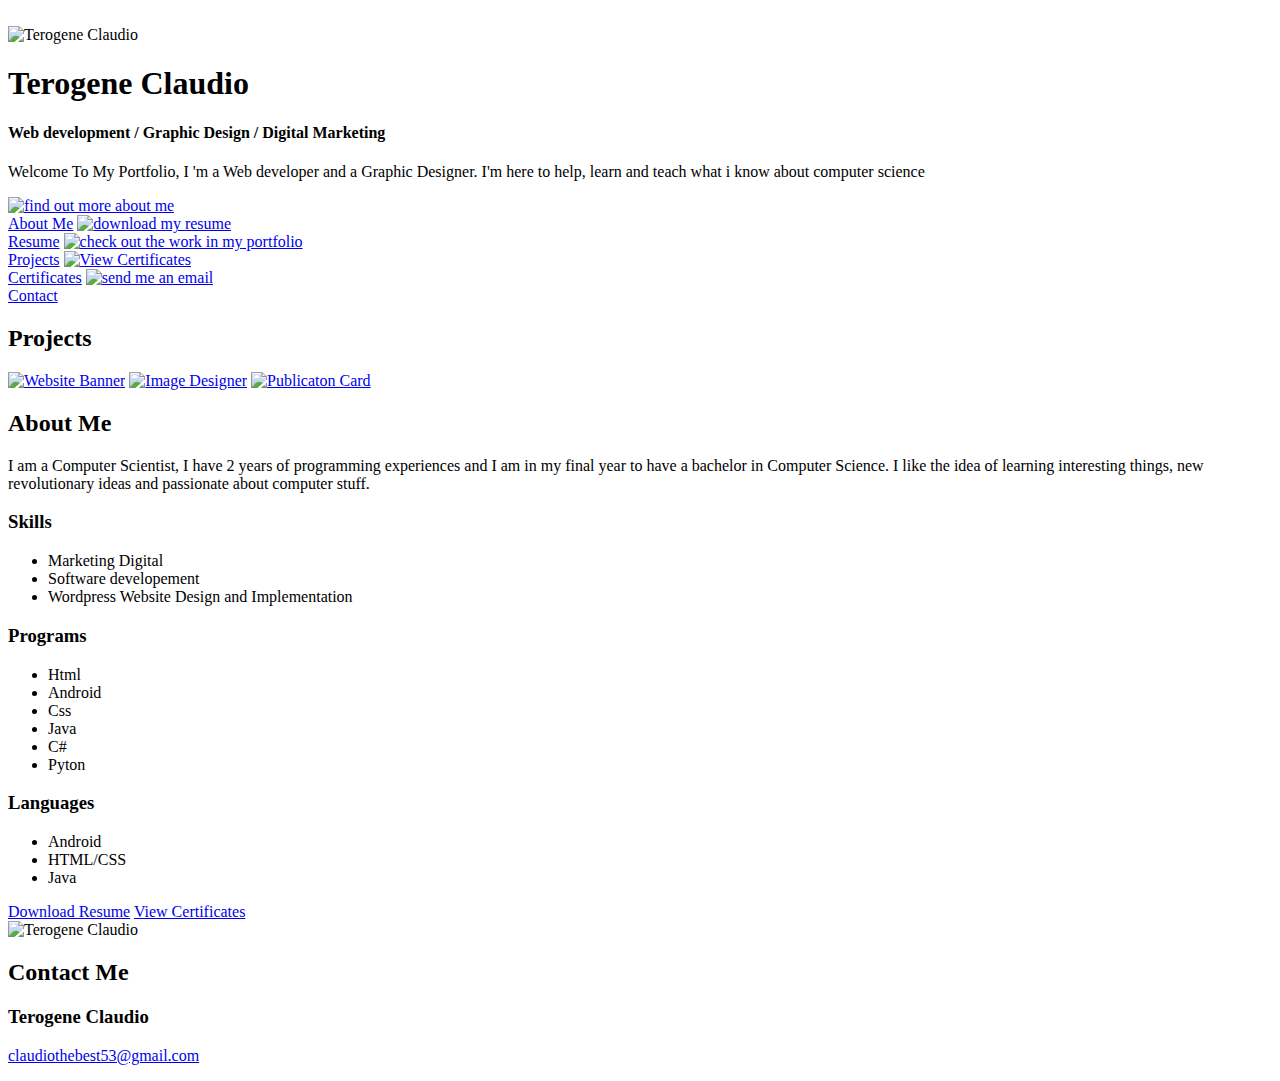
==== index.html @ 4f4d888b "Update index.html" ====
<!DOCTYPE html>
<html>
<head>
<title>Terogene Claudio Portfolio</title>
<link rel="icon" href="images/logo.jpg" />
	<link rel="stylesheet" type="text/css" href="css/style.css">
</head>
<body>
	<br>
	<div class="wrapper">
        
		<section id="splash">
			<img src="images/logo.jpg" alt="Terogene Claudio" />
			<h1>Terogene Claudio</h1>
			<h4> Web development  /  Graphic Design /  Digital Marketing </h4>
			<p class="intro"> Welcome To My Portfolio, I 'm a Web developer and a Graphic Designer. I'm here to help, learn and teach what i know about computer science </p>
        </section>
        
		<nav>
			<a href="index.html#about"><img src="images/Claudio.jpg" alt="find out more about me"><br>About Me</a>		
			<a href="index.html#resume"><img src="images/Cv2.jpg" alt="download my resume"><br>Resume</a>
			<a href="index.html#projects"><img src="images/pro.jpg" alt="check out the work in my portfolio"><br>Projects</a>
            <a href="index.html#certificate"><img src="images/Certificat.png" alt="View Certificates"><br>Certificates</a>
			<a href="index.html#contact"><img src="images/c.jpg" alt="send me an email"><br>Contact</a>
            </nav>
        
		<section id="projects">
			<h2>Projects</h2>
			<a href="project1.html#project1"><img src="images/Image1.png" alt="Website Banner" /></a>
			<a href="project2.html#project2"><img src="images/Image2.jpg" alt="Image Designer" /></a>
		    <a href="project3.html#project3"><img src="images/image3.png" alt="Publicaton Card" /></a>

        </section>
        
		<section id="about" class="clearfix">
			<h2>About Me</h2>
			<div id="bio">
				<p>I am a Computer Scientist, I have 2 years of programming experiences and I am in my final year to have a bachelor in Computer Science.
					I like the idea of learning interesting things, new revolutionary ideas and passionate about computer stuff. </p>
				<div class="columns">
					<h3>Skills</h3>
					<ul>
                       				 <li>Marketing Digital</li>
						<li> Software developement</li>
						<li> Wordpress Website Design and Implementation</li>
						
					</ul>
				</div>
			
				<div class="columns">				
					<h3>Programs</h3>
					<ul>
						<li>Html</li>
						<li>Android</li>
						<li>Css</li>
						<li> Java </li>
						<li> C# </li>
						<li> Pyton </li>

						
					</ul>
					<h3>Languages</h3>
					<ul>
						<li>Android</li>
						<li>HTML/CSS</li>
						<li>Java</li>
                       	</ul>
				</div>
				<a href="images/Claudio Curiculum.pdf" class="cta" id="resume">Download Resume</a>
			<a href="Certificats.html"  class="cta" id="certificate">View Certificates</a>
			</div>
				<img src="images/Claudio.jpg" alt="Terogene Claudio">
                
        </section>
         </section>
       
		<section id="contact">
			<h2>Contact Me</h2>
			<h3>Terogene Claudio</h3>
			<p>
			<a href="https://mail.google.com/">claudiothebest53@gmail.com</a>
       </p>
	</div>
</body>
</html>
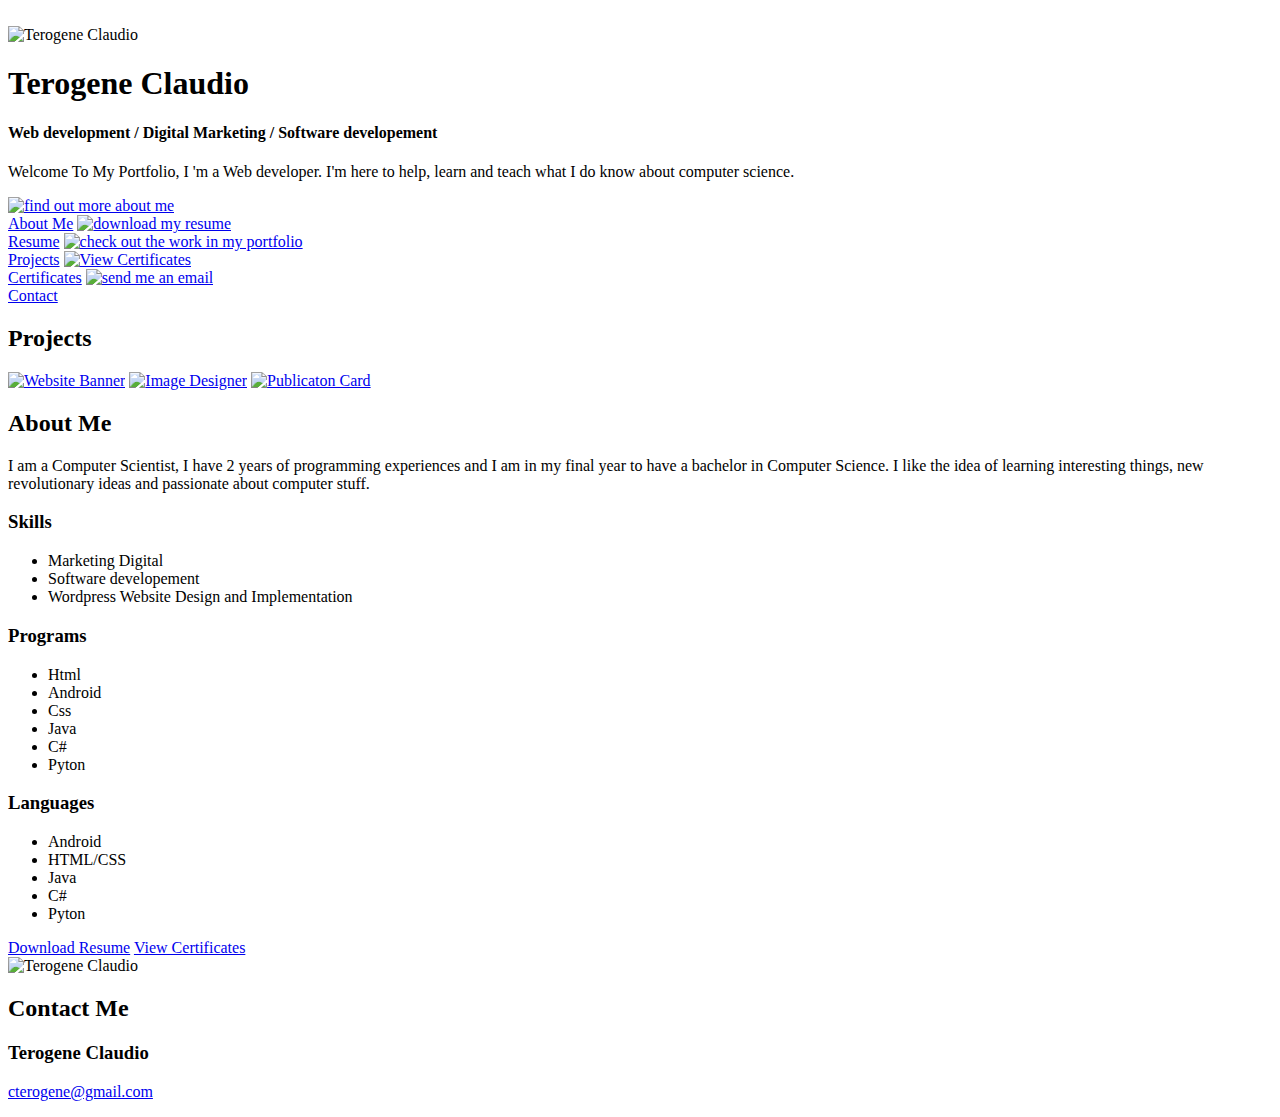
==== commit f10502b5: "Update index.html" ====
--- a/index.html
+++ b/index.html
@@ -13,8 +13,8 @@
 		<section id="splash">
 			<img src="images/logo.jpg" alt="Terogene Claudio" />
 			<h1>Terogene Claudio</h1>
-			<h4> Web development  /  Graphic Design /  Digital Marketing </h4>
-			<p class="intro"> Welcome To My Portfolio, I 'm a Web developer and a Graphic Designer. I'm here to help, learn and teach what i know about computer science </p>
+			<h4> Web development / Digital Marketing / Software developement </h4>
+			<p class="intro"> Welcome To My Portfolio, I 'm a Web developer. I'm here to help, learn and teach what I do know about computer science.</p>
         </section>
         
 		<nav>
@@ -65,7 +65,9 @@
 						<li>Android</li>
 						<li>HTML/CSS</li>
 						<li>Java</li>
-                       	</ul>
+						<li> C# </li>
+						<li> Pyton </li>
+                      		 	</ul>
 				</div>
 				<a href="images/Claudio Curiculum.pdf" class="cta" id="resume">Download Resume</a>
 			<a href="Certificats.html"  class="cta" id="certificate">View Certificates</a>
@@ -79,7 +81,7 @@
 			<h2>Contact Me</h2>
 			<h3>Terogene Claudio</h3>
 			<p>
-			<a href="https://mail.google.com/">claudiothebest53@gmail.com</a>
+			<a href="https://mail.google.com/">cterogene@gmail.com</a>
        </p>
 	</div>
 </body>
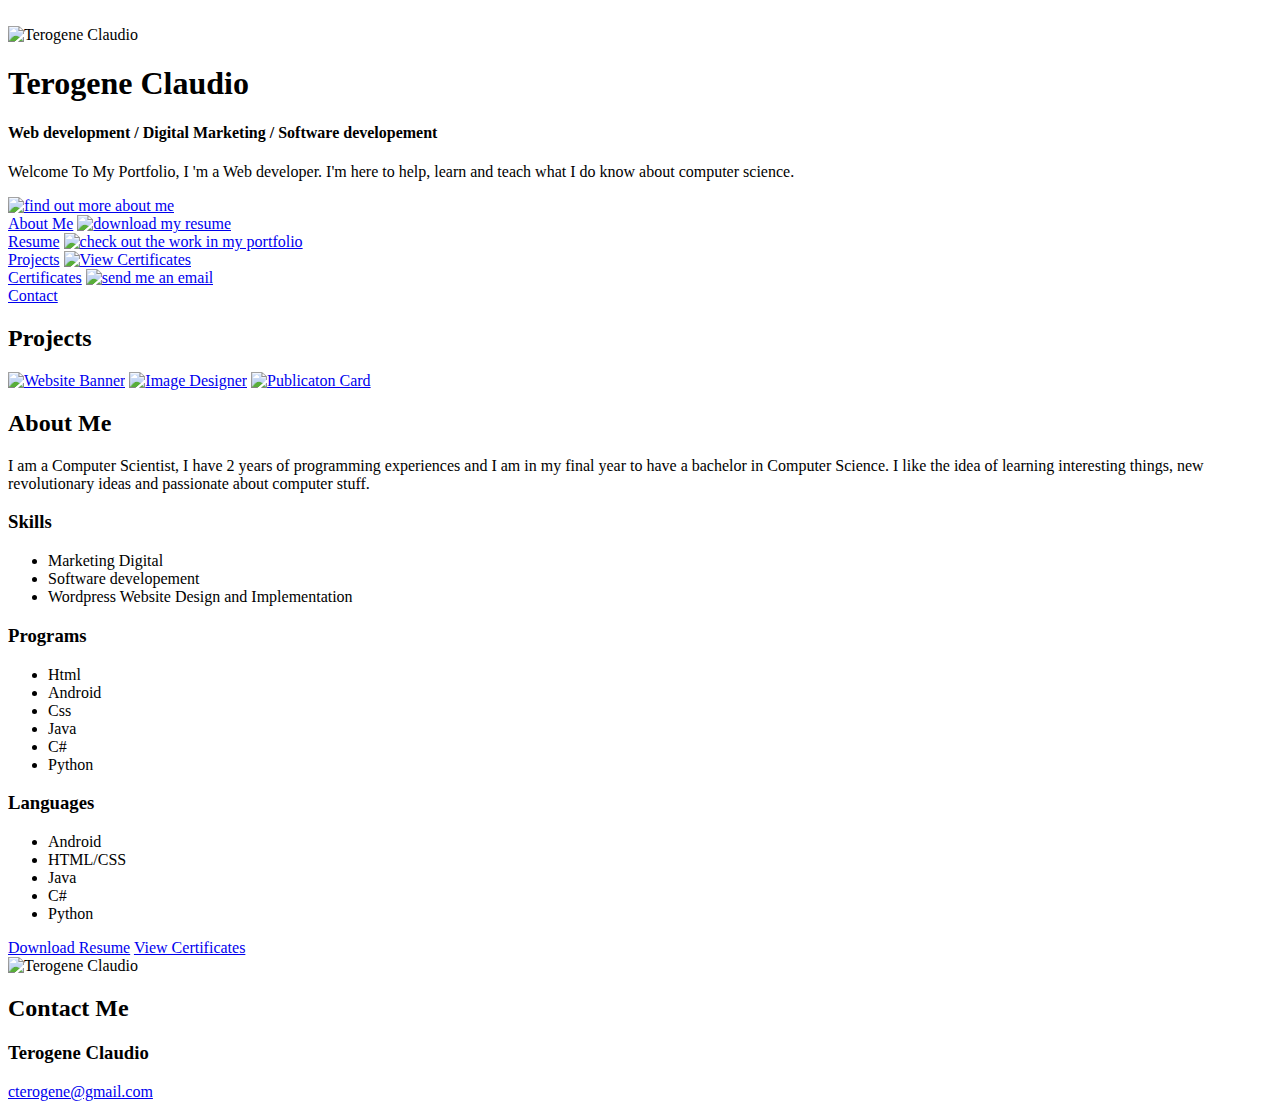
==== commit 582fa394: "Update index.html" ====
--- a/index.html
+++ b/index.html
@@ -56,7 +56,7 @@
 						<li>Css</li>
 						<li> Java </li>
 						<li> C# </li>
-						<li> Pyton </li>
+						<li> Python </li>
 
 						
 					</ul>
@@ -66,7 +66,7 @@
 						<li>HTML/CSS</li>
 						<li>Java</li>
 						<li> C# </li>
-						<li> Pyton </li>
+						<li> Python </li>
                       		 	</ul>
 				</div>
 				<a href="images/Claudio Curiculum.pdf" class="cta" id="resume">Download Resume</a>
